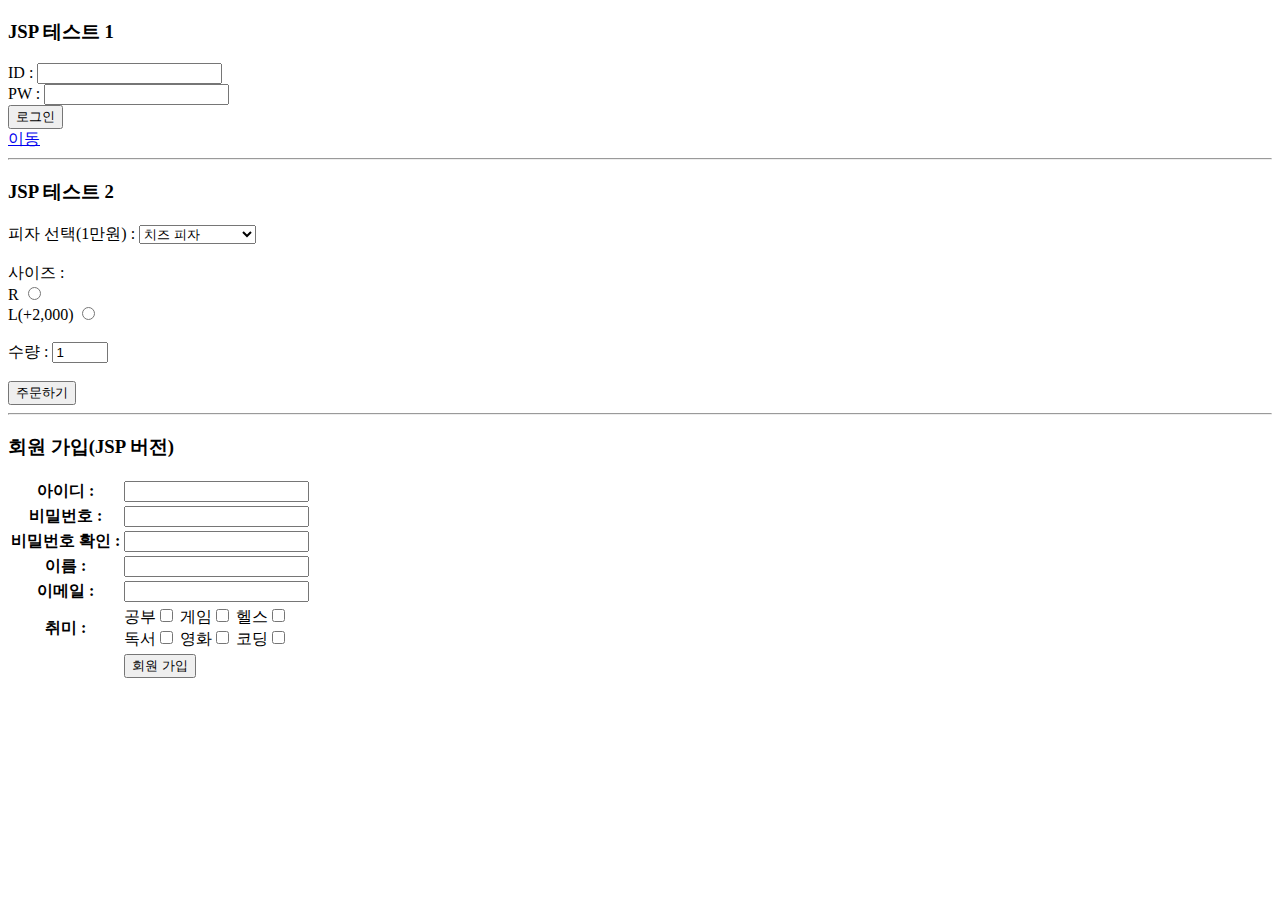
==== JSPProject/src/main/webapp/index.html @ 2909611e "Initial commit" ====
<!DOCTYPE html>
<html lang="en">
<head>
    <meta charset="UTF-8">
    <meta http-equiv="X-UA-Compatible" content="IE=edge">
    <meta name="viewport" content="width=device-width, initial-scale=1.0">
    <title>JSP 프로젝트</title>
</head>
<body>
    <h3>JSP 테스트 1</h3>
    <!-- 로그인
        user01 / pass01! 로 로그인 시 성공
    -->
            <!-- /프로젝트명/요청주소 -->
    <form action="/JSPProject/login"  method="post">
                                    <!-- 데이터 전달 방식(GET/POST) -->
                                        
        ID : <input type="text" name="inputId"> <br>
        PW : <input type="password" name="inputPw"> <br>
        <button>로그인</button>
    </form>
    <a href="temp/test1.html">이동</a>

    <hr>

    <h3>JSP 테스트 2</h3>
    <form action="/JSPProject/pizzaOrder" method="post">
        피자 선택(1만원) :
        <select name="pizza">
            <option>치즈 피자</option>
            <option>고구마 피자</option>
            <option>콤비네이션 피자</option>
            <option>쉬림프 피자</option>
            <option>하와이안 피자</option>
        </select>

        <br><br>
        
        사이즈 : 
        <br>
        <label>
            R <input type="radio" name="size" value="R">
        </label>
        <br>
        <label>
            L(+2,000) <input type="radio" name="size" value="L">
        </label>

        <br><br>
        
        수량 : <input type="number" name="amount" min="1" max="10" value="1">

        <br><br>
        <button>주문하기</button>
    </form>

    <hr>

    <h3>회원 가입(JSP 버전)</h3>
    <form action="/JSPProject/signUp" method="post">
        <table >

            <tr>
                <th>아이디 : </th>
                <td>
                    <input type="text" name="memberId">
                </td>
            </tr>

            <tr>
                <th>비밀번호 : </th>
                <td>
                    <input type="password" name="memberPw">
                </td>
            </tr>

            <tr>
                <th>비밀번호 확인 : </th>
                <td>
                    <input type="password" name="memberPw">
                </td>
            </tr>

            <tr>
                <th>이름 : </th>
                <td>
                    <input type="text" name="memberName">
                </td>
            </tr>

            <tr>
                <th>이메일 : </th>
                <td>
                    <input type="text" name="memberEmail">
                </td>
            </tr>

            <tr>
                <th>취미 : </th>
                <td>
                    공부<input type="checkbox" name="hobby" value="공부">
                    게임<input type="checkbox" name="hobby" value="게임">
                    헬스<input type="checkbox" name="hobby" value="헬스">
                    <br>
                    독서<input type="checkbox" name="hobby" value="독서">
                    영화<input type="checkbox" name="hobby" value="영화">
                    코딩<input type="checkbox" name="hobby" value="코딩">
                </td>
            </tr>

            <tr>
                <th colspan="2">
                    <button>회원 가입</button>
                </th>
            </tr>
        </table>
    </form>

</body>
</html>
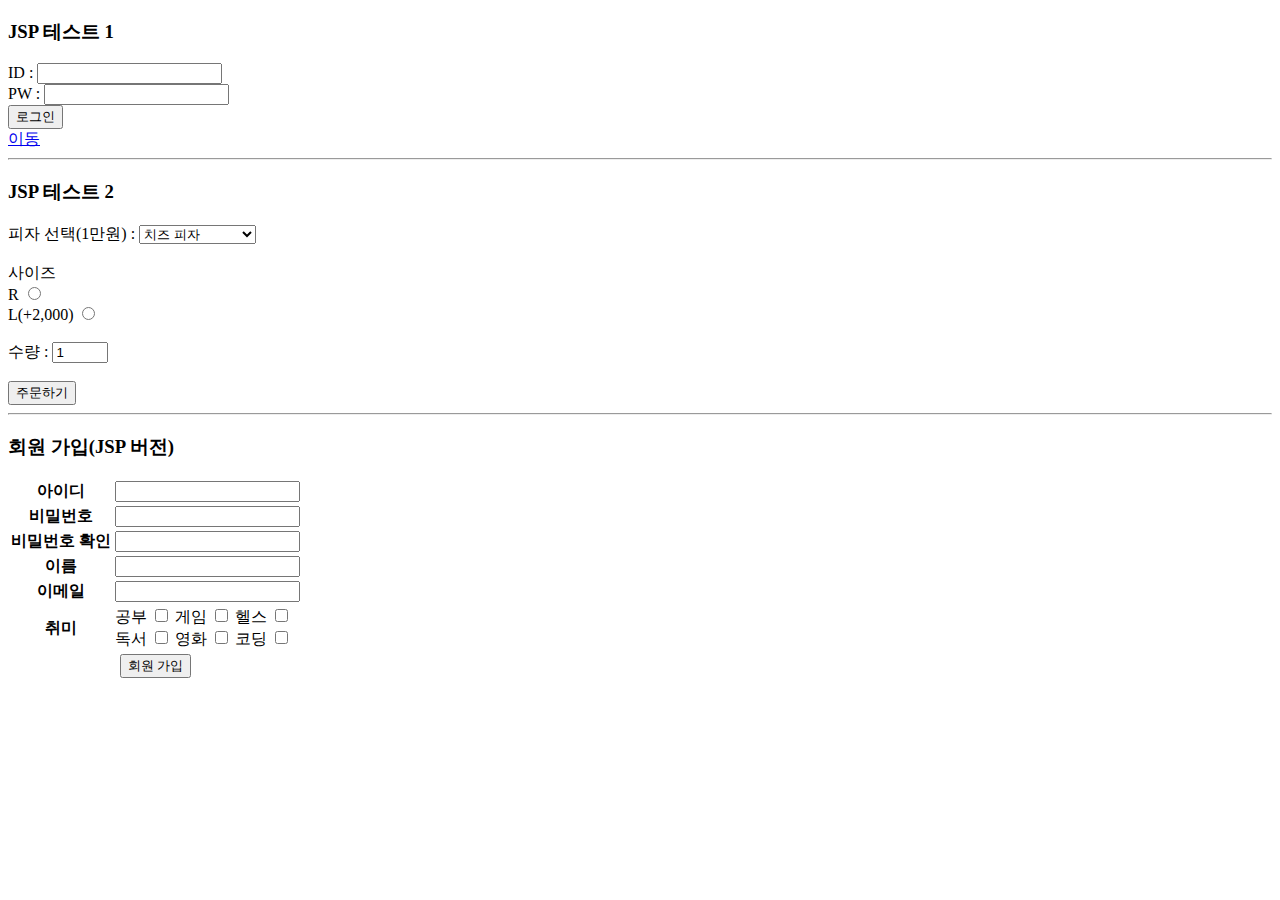
==== commit 1c5979ad: "Update index.html" ====
--- a/JSPProject/src/main/webapp/index.html
+++ b/JSPProject/src/main/webapp/index.html
@@ -8,22 +8,25 @@
 </head>
 <body>
     <h3>JSP 테스트 1</h3>
-    <!-- 로그인
-        user01 / pass01! 로 로그인 시 성공
+
+    <!-- 로그인 
+        user01 / pass01!  로그인 시 성공
     -->
-            <!-- /프로젝트명/요청주소 -->
-    <form action="/JSPProject/login"  method="post">
+             <!-- /프로젝트명/요청주소 -->
+    <form action="/JSPProject/login" method="POST">
                                     <!-- 데이터 전달 방식(GET/POST) -->
-                                        
         ID : <input type="text" name="inputId"> <br>
         PW : <input type="password" name="inputPw"> <br>
         <button>로그인</button>
     </form>
+
     <a href="temp/test1.html">이동</a>
+
 
     <hr>
 
     <h3>JSP 테스트 2</h3>
+
     <form action="/JSPProject/pizzaOrder" method="post">
         피자 선택(1만원) :
         <select name="pizza">
@@ -35,76 +38,70 @@
         </select>
 
         <br><br>
-        
-        사이즈 : 
+
+        사이즈
         <br>
         <label>
-            R <input type="radio" name="size" value="R">
+        R <input type="radio" name="size" value="R">
         </label>
+        
         <br>
+        
         <label>
-            L(+2,000) <input type="radio" name="size" value="L">
+        L(+2,000) <input type="radio" name="size" value="L">
         </label>
 
         <br><br>
-        
+
         수량 : <input type="number" name="amount" min="1" max="10" value="1">
 
         <br><br>
+
         <button>주문하기</button>
     </form>
 
     <hr>
 
     <h3>회원 가입(JSP 버전)</h3>
-    <form action="/JSPProject/signUp" method="post">
-        <table >
 
+    <form action="/JSPProject/signUp" method="POST">
+
+        <table>
             <tr>
-                <th>아이디 : </th>
-                <td>
-                    <input type="text" name="memberId">
-                </td>
+                <th>아이디</th>                
+                <td><input type="text" name="memberId"></td>
             </tr>
 
             <tr>
-                <th>비밀번호 : </th>
-                <td>
-                    <input type="password" name="memberPw">
-                </td>
+                <th>비밀번호</th>                
+                <td><input type="password" name="memberPw"></td>
             </tr>
 
             <tr>
-                <th>비밀번호 확인 : </th>
-                <td>
-                    <input type="password" name="memberPw">
-                </td>
+                <th>비밀번호 확인</th>                
+                <td><input type="password" name="memberPw"></td>
             </tr>
 
             <tr>
-                <th>이름 : </th>
-                <td>
-                    <input type="text" name="memberName">
-                </td>
+                <th>이름</th>                
+                <td><input type="text" name="memberName"></td>
             </tr>
 
             <tr>
-                <th>이메일 : </th>
+                <th>이메일</th>                
+                <td><input type="text" name="memberEmail"></td>
+            </tr>
+            
+            <tr>
+                <th>취미</th>                
                 <td>
-                    <input type="text" name="memberEmail">
-                </td>
-            </tr>
-
-            <tr>
-                <th>취미 : </th>
-                <td>
-                    공부<input type="checkbox" name="hobby" value="공부">
-                    게임<input type="checkbox" name="hobby" value="게임">
-                    헬스<input type="checkbox" name="hobby" value="헬스">
+                    공부 <input type="checkbox" name="hobby" value="공부">
+                    게임 <input type="checkbox" name="hobby" value="게임">
+                    헬스 <input type="checkbox" name="hobby" value="헬스">
                     <br>
-                    독서<input type="checkbox" name="hobby" value="독서">
-                    영화<input type="checkbox" name="hobby" value="영화">
-                    코딩<input type="checkbox" name="hobby" value="코딩">
+                    독서 <input type="checkbox" name="hobby" value="독서">
+                    영화 <input type="checkbox" name="hobby" value="영화">
+                    코딩 <input type="checkbox" name="hobby" value="코딩">
                 </td>
             </tr>
 
@@ -114,6 +111,8 @@
                 </th>
             </tr>
         </table>
+
+
     </form>
 
 </body>
